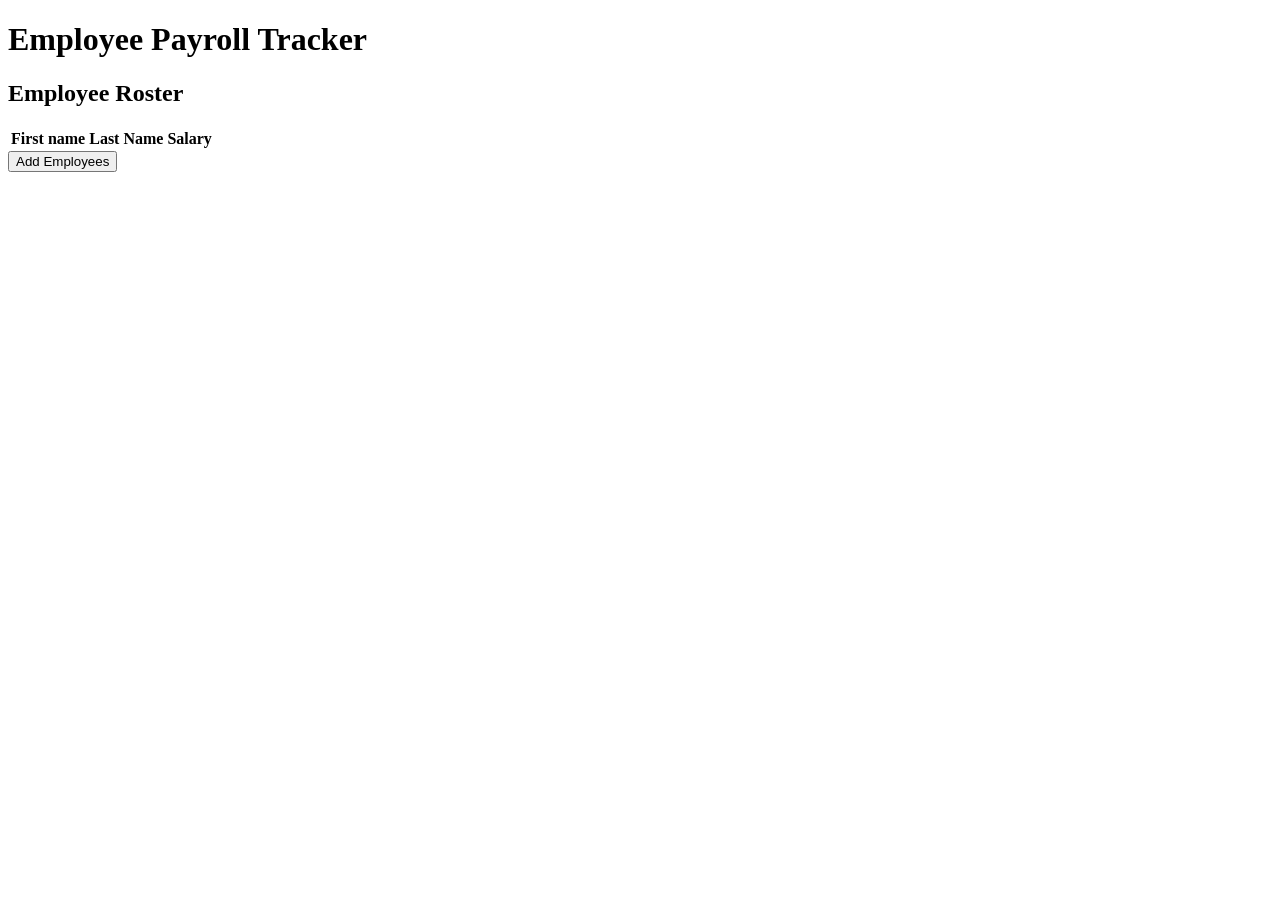
==== index.html @ f03ae52b "added page url to readme move index.html out of folder" ====
<!DOCTYPE html>
<html lang="en">
<head>
    <meta charset="UTF-8">
    <meta name="viewport" content="width=device-width, initial-scale=1.0">
    <meta http-equiv="X-UA-Compatible" content="ie=edge" />
    <title>Employee Payroll Tracker</title>
    <link rel="stylesheet" href="style.css">
</head>

<body>
   <div class = "wrap">
    <header>
        <h1>Employee Payroll Tracker</h1>
    </header>
    <div class = "box">
        <div class = "box-header" >
            <h2>Employee Roster</h2>
        </div>
        <div class = box-body>
            <table>
                <thead>
                    <tr>
                        <th>First name</th>
                        <th>Last Name</th>
                        <th>Salary</th>
                    </tr>
                </thead>
                <tbody id = "employee-table">
                </tbody>
            </table>
        </div>
        <div class = "box-footer">
            <button id = "add-employees-btn" class ="btn">Add Employees</button>
        </div>
    </div>
   </div> 
   <script src="script.js"></script>
</body>

</html>
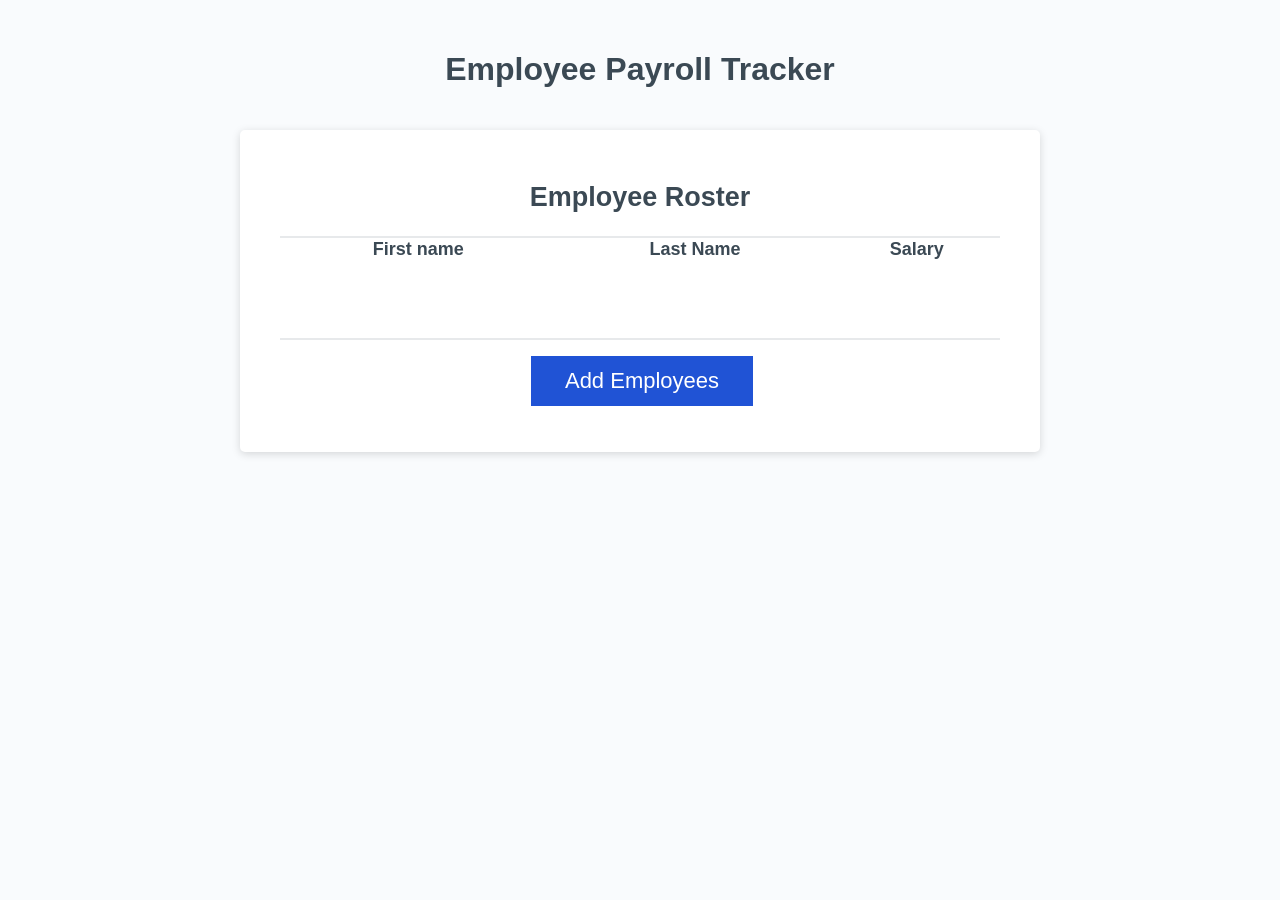
==== commit 0faec0f2: "fixed java script and css links to index.html" ====
--- a/index.html
+++ b/index.html
@@ -5,7 +5,7 @@
     <meta name="viewport" content="width=device-width, initial-scale=1.0">
     <meta http-equiv="X-UA-Compatible" content="ie=edge" />
     <title>Employee Payroll Tracker</title>
-    <link rel="stylesheet" href="style.css">
+    <link rel="stylesheet" href="/Develop/style.css">
 </head>
 
 <body>
@@ -35,7 +35,7 @@
         </div>
     </div>
    </div> 
-   <script src="script.js"></script>
+   <script src="Develop/script.js"></script>
 </body>
 
 </html>
--- a/Develop/style.css
+++ b/Develop/style.css
@@ -0,0 +1,131 @@
+*,
+*::before,
+*::after {
+  box-sizing: border-box;
+}
+
+html,
+body,
+.wrap {
+  height: 100%;
+  margin: 0;
+  padding: 0;
+}
+
+body {
+  font-family: sans-serif;
+  background-color: #f9fbfd;
+}
+
+.wrap {
+  padding-top: 30px;
+  padding-left: 20px;
+  padding-right: 20px;
+}
+
+header {
+  text-align: center;
+  padding: 20px;
+  padding-top: 0px;
+  color: hsl(206, 17%, 28%);
+}
+
+h2 {
+  text-align: center;
+}
+
+.box {
+  background-color: hsl(0, 0%, 100%);
+  border-radius: 5px;
+  border-width: 1px;
+  box-shadow: rgba(0, 0, 0, 0.15) 0px 2px 8px 0px;
+  color: hsl(206, 17%, 28%);
+  font-size: 18px;
+  margin: 0 auto;
+  max-width: 800px;
+  padding: 30px 40px;
+}
+
+.box-header::after {
+  content: " ";
+  display: block;
+  width: 100%;
+  background: #e7e9eb;
+  height: 2px;
+}
+
+.box-body {
+  min-height: 100px;
+}
+
+table {
+  width:100%;
+  border-spacing: 0;
+  border-collapse: collapse;
+}
+
+td{
+  text-align: center;
+  border:4px solid black;
+}
+
+tbody tr:nth-child(even) {
+  background-color: hsl(223, 64%, 90%);
+}
+
+.box-footer {
+  text-align: center;
+}
+
+.box-footer::before {
+  content: " ";
+  display: block;
+  width: 100%;
+  background: #e7e9eb;
+  height: 2px;
+}
+
+.box-footer::after {
+  content: " ";
+  display: block;
+  clear: both;
+}
+
+.btn {
+  border: none;
+  background-color: hsl(223, 74%, 48%);
+  box-shadow: rgba(0, 0, 0, 0.1) 0px 1px 6px 0px rgba(0, 0, 0, 0.2) 0px 1px 1px
+    0px;
+  color: hsl(0, 0%, 100%);
+  display: inline-block;
+  font-size: 22px;
+  line-height: 22px;
+  margin: 16px 16px 16px 20px;
+  padding: 14px 34px;
+  text-align: center;
+  cursor: pointer;
+}
+
+button[disabled] {
+  cursor: default;
+  background: #c0c7cf;
+}
+
+.float-right {
+  float: right;
+}
+
+
+@media (max-width: 690px) {
+  .btn {
+    font-size: 1rem;
+    margin: 16px 0px 0px 0px;
+    padding: 10px 15px;
+  }
+}
+
+@media (max-width: 500px) {
+  .btn {
+    font-size: 0.8rem;
+  }
+}
